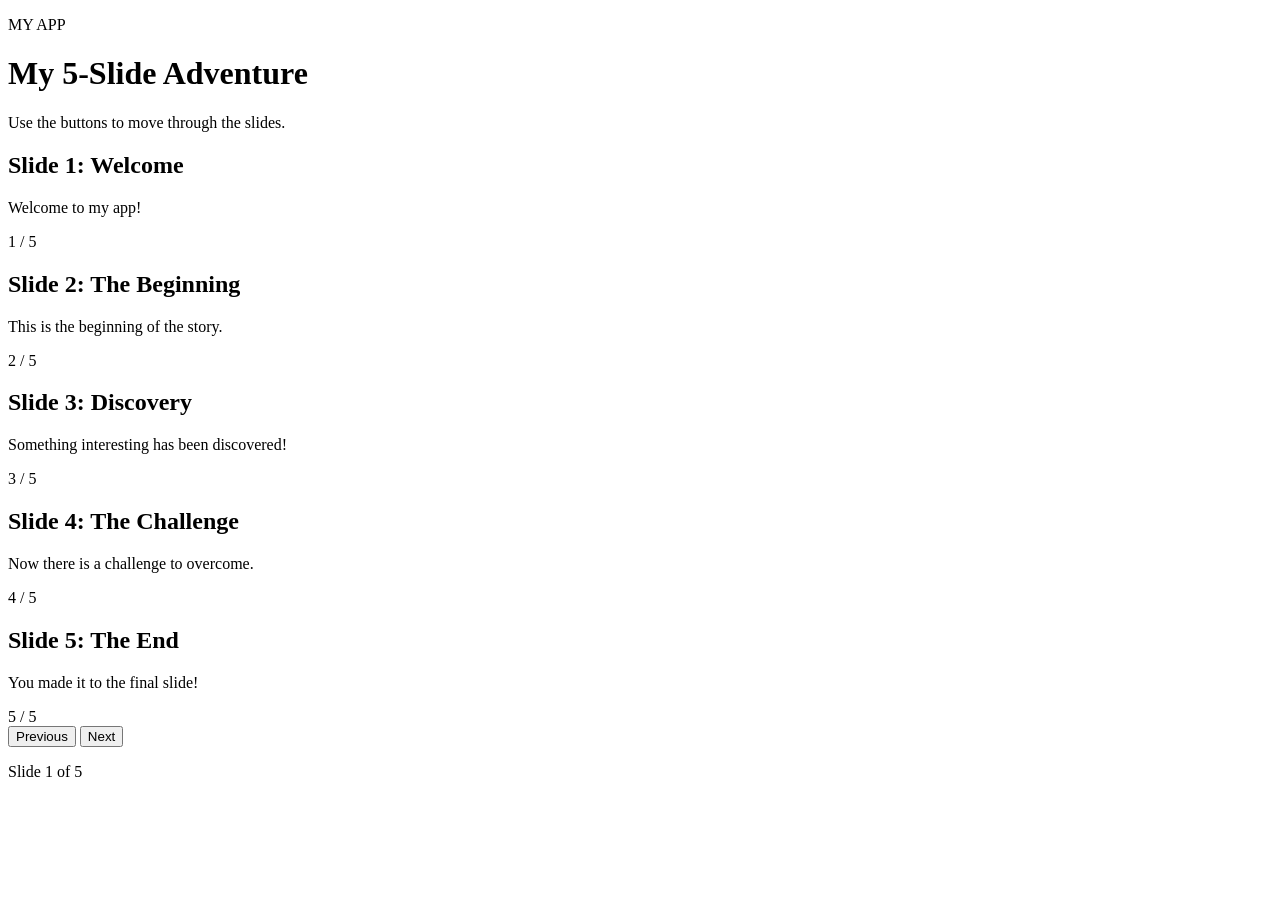
==== week5/index.html @ 88d915b8 "Add files via upload" ====
<!DOCTYPE html>
<html lang="en">
<head>
    <meta charset="UTF-8">
    <meta name="viewport" content="width=device-width, initial-scale=1.0">
    <title>My 5 Slide App</title>
    <link rel="stylesheet" href="styles.css">
</head>

<body>

    <div class="app">

        <header>
            <p class="eyebrow">MY APP</p>
            <h1>My 5-Slide Adventure</h1>
            <p>Use the buttons to move through the slides.</p>
        </header>

        <main>

            <!-- SLIDE 1 -->
            <section class="slide active">
                <h2>Slide 1: Welcome</h2>
                <p>Welcome to my app!</p>
                <div class="slide-number">1 / 5</div>
            </section>

            <!-- SLIDE 2 -->
            <section class="slide">
                <h2>Slide 2: The Beginning</h2>
                <p>This is the beginning of the story.</p>
                <div class="slide-number">2 / 5</div>
            </section>

            <!-- SLIDE 3 -->
            <section class="slide">
                <h2>Slide 3: Discovery</h2>
                <p>Something interesting has been discovered!</p>
                <div class="slide-number">3 / 5</div>
            </section>

            <!-- SLIDE 4 -->
            <section class="slide">
                <h2>Slide 4: The Challenge</h2>
                <p>Now there is a challenge to overcome.</p>
                <div class="slide-number">4 / 5</div>
            </section>

            <!-- SLIDE 5 -->
            <section class="slide">
                <h2>Slide 5: The End</h2>
                <p>You made it to the final slide!</p>
                <div class="slide-number">5 / 5</div>
            </section>

        </main>

        <div class="controls">
            <button id="previous">Previous</button>
            <button id="next">Next</button>
        </div>

        <p id="status">Slide 1 of 5</p>

    </div>

    <script src="script.js"></script>

</body>
</html>
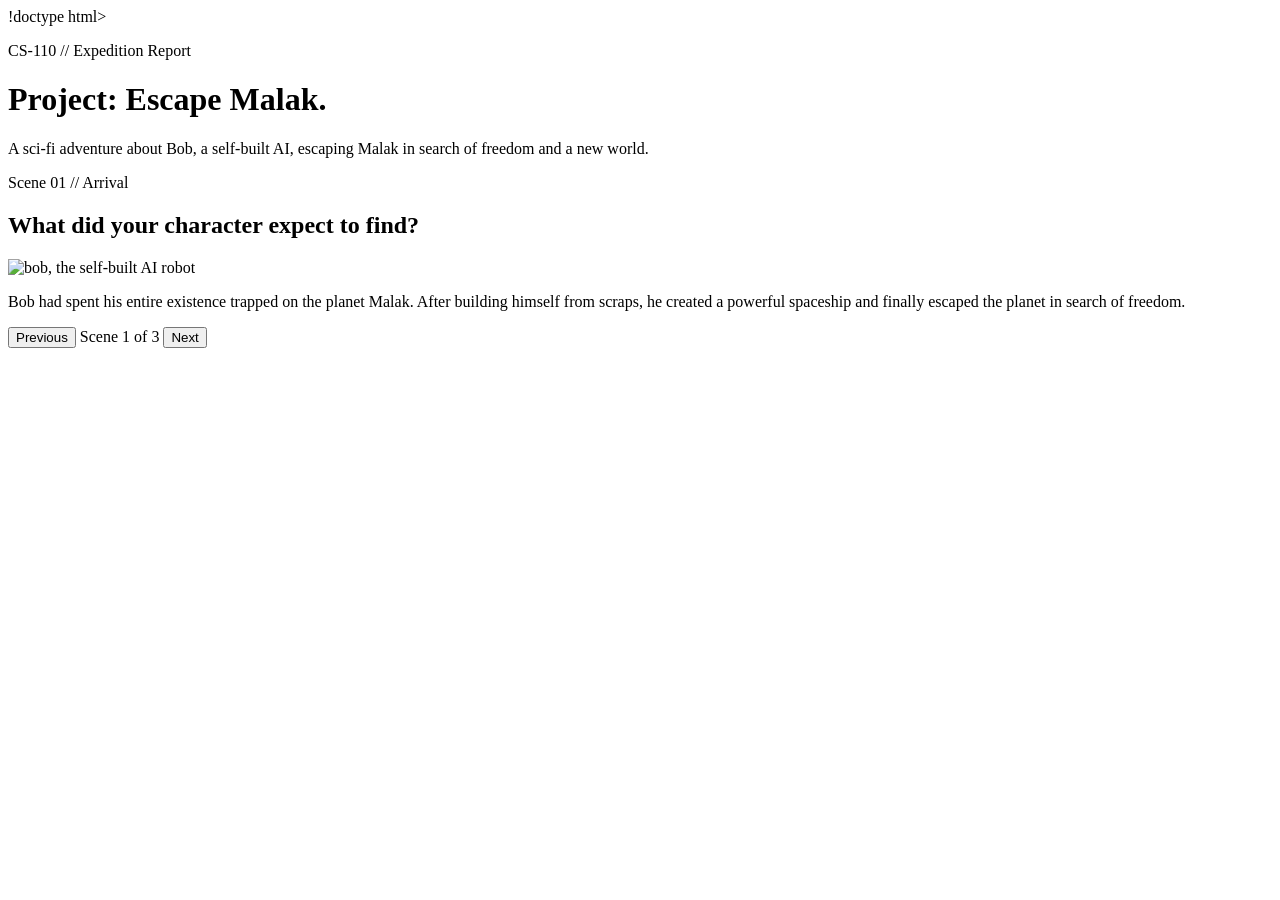
==== commit e7edcaaf: "Update index.html" ====
--- a/week5/index.html
+++ b/week5/index.html
@@ -1,73 +1,71 @@
+!doctype html>
+<html lang="en">
+  <head>
+    <meta charset="UTF-8" />
+    <meta name="viewport" content="width=device-width, initial-scale=1.0" />
+    <title>Expedition Report</title>
+    <link rel="stylesheet" href="styles.css" />
+  </head>
+  <body>
+    <main class="report-shell">
+      <header class="report-header">
+        <p class="eyebrow">CS-110 // Expedition Report</p>
+        <h1>Project: Escape Malak.</h1>
+        <p>A sci-fi adventure about Bob, a self-built AI, escaping Malak in search of freedom and a new world.</p>
+      </header>
 
-<!DOCTYPE html>
-<html lang="en">
-<head>
-    <meta charset="UTF-8">
-    <meta name="viewport" content="width=device-width, initial-scale=1.0">
-    <title>My 5 Slide App</title>
-    <link rel="stylesheet" href="styles.css">
-</head>
+      <section class="scene is-active" data-scene="0">
+        <p class="scene-number">Scene 01 // Arrival</p>
+        <h2>What did your character expect to find?</h2>
 
-<body>
+        <img 
+            src="images/arival-archive.png" 
+            alt="bob, the self-built AI robot"
+            class="scene-image"
+        >
+            
 
-    <div class="app">
+        <p>Bob had spent his entire existence trapped on the planet Malak.
+        After building himself from scraps, he created a powerful spaceship
+        and finally escaped the planet in search of freedom.</p>
+      </section>
 
-        <header>
-            <p class="eyebrow">MY APP</p>
-            <h1>My 5-Slide Adventure</h1>
-            <p>Use the buttons to move through the slides.</p>
-        </header>
+      <section class="scene" data-scene="1" hidden>
+        <p class="scene-number">Scene 02 // Discovery</p>
+        <h2>What changed the mission?</h2>
+        <img  
+        src="images/Civic-Archive.png" 
+        alt="The massive steampunk Civic Archive"
+        class="scene-image">
+        
+      <p>While traveling through deep space, 
+        Bob discovered the mysterious Civic Archive. Inside, 
+        he found a massive steampunk world filled with advanced machines, 
+        glowing lights, gears, and steam. Bob soon realized the Archive might hold clues about
+         his creators and why he was left on Malak.</p>
+      </section>
 
-        <main>
+      <section class="scene" data-scene="2" hidden>
+        <p class="scene-number">Scene 03 // Outcome</p>
+        <h2>What should Kairova do next?</h2>
+        
+        <img
+        src="images/Outcome-archive.png" 
+        alt="The massive steampunk Civic Archive"
+        class="scene-image"
+        
+        >
 
-            <!-- SLIDE 1 -->
-            <section class="slide active">
-                <h2>Slide 1: Welcome</h2>
-                <p>Welcome to my app!</p>
-                <div class="slide-number">1 / 5</div>
-            </section>
+        <p>Kairova realizes escaping Malak was only the beginning. She should explore the Civic Archive, 
+          search its databases, and uncover the truth about her creation and purpose..</p>
+      </section>
 
-            <!-- SLIDE 2 -->
-            <section class="slide">
-                <h2>Slide 2: The Beginning</h2>
-                <p>This is the beginning of the story.</p>
-                <div class="slide-number">2 / 5</div>
-            </section>
-
-            <!-- SLIDE 3 -->
-            <section class="slide">
-                <h2>Slide 3: Discovery</h2>
-                <p>Something interesting has been discovered!</p>
-                <div class="slide-number">3 / 5</div>
-            </section>
-
-            <!-- SLIDE 4 -->
-            <section class="slide">
-                <h2>Slide 4: The Challenge</h2>
-                <p>Now there is a challenge to overcome.</p>
-                <div class="slide-number">4 / 5</div>
-            </section>
-
-            <!-- SLIDE 5 -->
-            <section class="slide">
-                <h2>Slide 5: The End</h2>
-                <p>You made it to the final slide!</p>
-                <div class="slide-number">5 / 5</div>
-            </section>
-
-        </main>
-
-        <div class="controls">
-            <button id="previous">Previous</button>
-            <button id="next">Next</button>
-        </div>
-
-        <p id="status">Slide 1 of 5</p>
-
-    </div>
-
+      <nav class="scene-controls" aria-label="Story scenes">
+        <button id="previous-scene" type="button">Previous</button>
+        <span id="scene-status" aria-live="polite">Scene 1 of 3</span>
+        <button id="next-scene" type="button">Next</button>
+      </nav>
+    </main>
     <script src="script.js"></script>
-
-</body>
+  </body>
 </html>
-
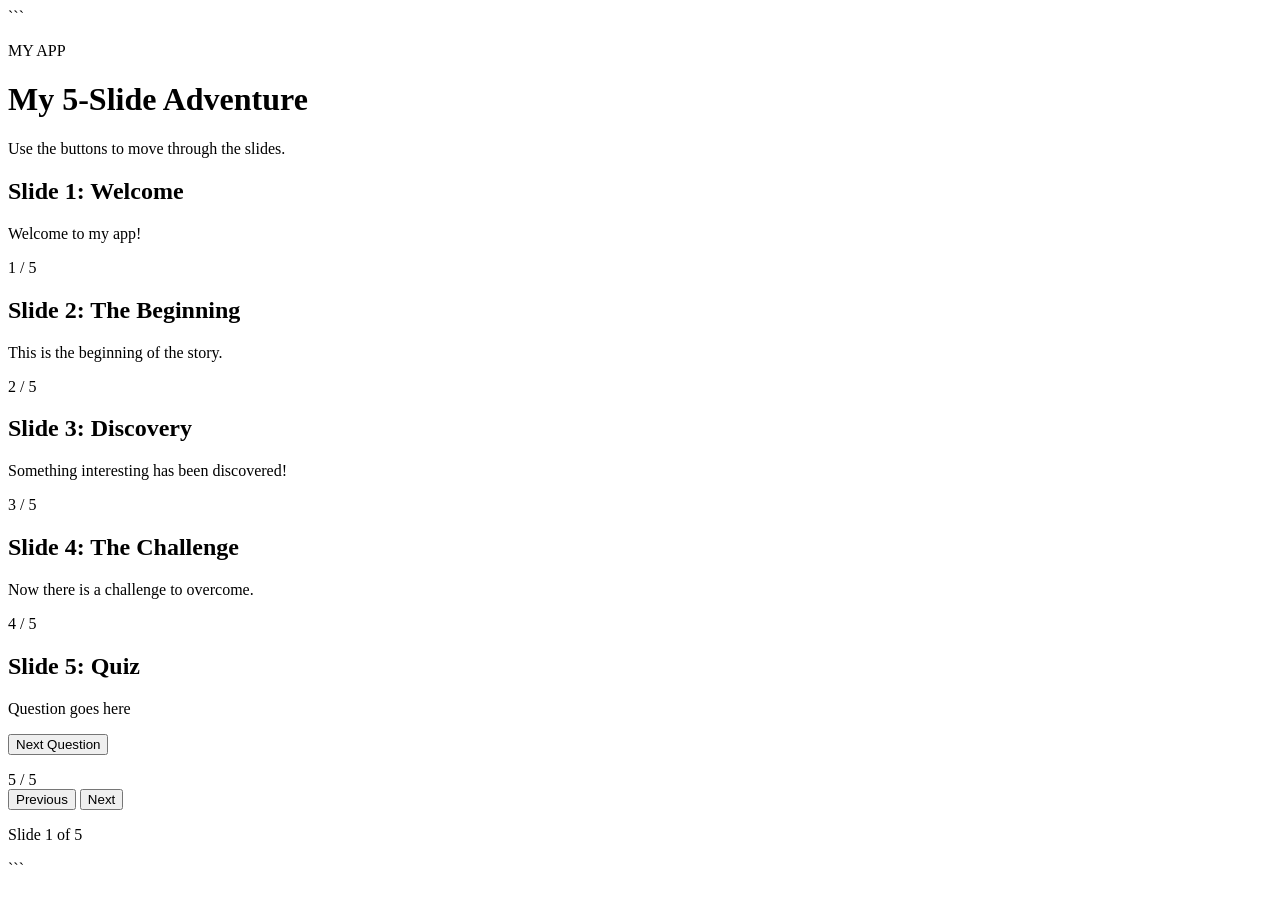
==== commit df662c7f: "Replace expedition report with 5-slide app structure" ====
--- a/week5/index.html
+++ b/week5/index.html
@@ -1,71 +1,89 @@
-!doctype html>
+
+<!DOCTYPE html>
+
 <html lang="en">
-  <head>
-    <meta charset="UTF-8" />
-    <meta name="viewport" content="width=device-width, initial-scale=1.0" />
-    <title>Expedition Report</title>
-    <link rel="stylesheet" href="styles.css" />
-  </head>
-  <body>
-    <main class="report-shell">
-      <header class="report-header">
-        <p class="eyebrow">CS-110 // Expedition Report</p>
-        <h1>Project: Escape Malak.</h1>
-        <p>A sci-fi adventure about Bob, a self-built AI, escaping Malak in search of freedom and a new world.</p>
-      </header>
+<head>
+    <meta charset="UTF-8">
+    <meta name="viewport" content="width=device-width, initial-scale=1.0">
+    <title>My 5 Slide App</title>
+    <link rel="stylesheet" href="styles.css">
+</head>
 
-      <section class="scene is-active" data-scene="0">
-        <p class="scene-number">Scene 01 // Arrival</p>
-        <h2>What did your character expect to find?</h2>
+<body>
 
-        <img 
-            src="images/arival-archive.png" 
-            alt="bob, the self-built AI robot"
-            class="scene-image"
-        >
-            
+```
+<div class="app">
 
-        <p>Bob had spent his entire existence trapped on the planet Malak.
-        After building himself from scraps, he created a powerful spaceship
-        and finally escaped the planet in search of freedom.</p>
-      </section>
+    <header>
+        <p class="eyebrow">MY APP</p>
+        <h1>My 5-Slide Adventure</h1>
+        <p>Use the buttons to move through the slides.</p>
+    </header>
 
-      <section class="scene" data-scene="1" hidden>
-        <p class="scene-number">Scene 02 // Discovery</p>
-        <h2>What changed the mission?</h2>
-        <img  
-        src="images/Civic-Archive.png" 
-        alt="The massive steampunk Civic Archive"
-        class="scene-image">
-        
-      <p>While traveling through deep space, 
-        Bob discovered the mysterious Civic Archive. Inside, 
-        he found a massive steampunk world filled with advanced machines, 
-        glowing lights, gears, and steam. Bob soon realized the Archive might hold clues about
-         his creators and why he was left on Malak.</p>
-      </section>
+    <main>
 
-      <section class="scene" data-scene="2" hidden>
-        <p class="scene-number">Scene 03 // Outcome</p>
-        <h2>What should Kairova do next?</h2>
-        
-        <img
-        src="images/Outcome-archive.png" 
-        alt="The massive steampunk Civic Archive"
-        class="scene-image"
-        
-        >
+        <!-- SLIDE 1 -->
+        <section class="slide active">
+            <h2>Slide 1: Welcome</h2>
+            <p>Welcome to my app!</p>
+            <div class="slide-number">1 / 5</div>
+        </section>
 
-        <p>Kairova realizes escaping Malak was only the beginning. She should explore the Civic Archive, 
-          search its databases, and uncover the truth about her creation and purpose..</p>
-      </section>
+        <!-- SLIDE 2 -->
+        <section class="slide">
+            <h2>Slide 2: The Beginning</h2>
+            <p>This is the beginning of the story.</p>
+            <div class="slide-number">2 / 5</div>
+        </section>
 
-      <nav class="scene-controls" aria-label="Story scenes">
-        <button id="previous-scene" type="button">Previous</button>
-        <span id="scene-status" aria-live="polite">Scene 1 of 3</span>
-        <button id="next-scene" type="button">Next</button>
-      </nav>
+        <!-- SLIDE 3 -->
+        <section class="slide">
+            <h2>Slide 3: Discovery</h2>
+            <p>Something interesting has been discovered!</p>
+            <div class="slide-number">3 / 5</div>
+        </section>
+
+        <!-- SLIDE 4 -->
+        <section class="slide">
+            <h2>Slide 4: The Challenge</h2>
+            <p>Now there is a challenge to overcome.</p>
+            <div class="slide-number">4 / 5</div>
+        </section>
+
+        <!-- SLIDE 5 - QUIZ -->
+        <section class="slide">
+
+            <h2>Slide 5: Quiz</h2>
+
+            <div id="quiz">
+                <p id="quiz-question">Question goes here</p>
+
+                <div id="quiz-answers"></div>
+
+                <button id="quiz-next" type="button">
+                    Next Question
+                </button>
+
+                <p id="quiz-result"></p>
+            </div>
+
+            <div class="slide-number">5 / 5</div>
+
+        </section>
+
     </main>
-    <script src="script.js"></script>
-  </body>
+
+    <div class="controls">
+        <button id="previous" type="button">Previous</button>
+        <button id="next" type="button">Next</button>
+    </div>
+
+    <p id="status">Slide 1 of 5</p>
+
+</div>
+
+<script src="script.js"></script>
+```
+
+</body>
 </html>
